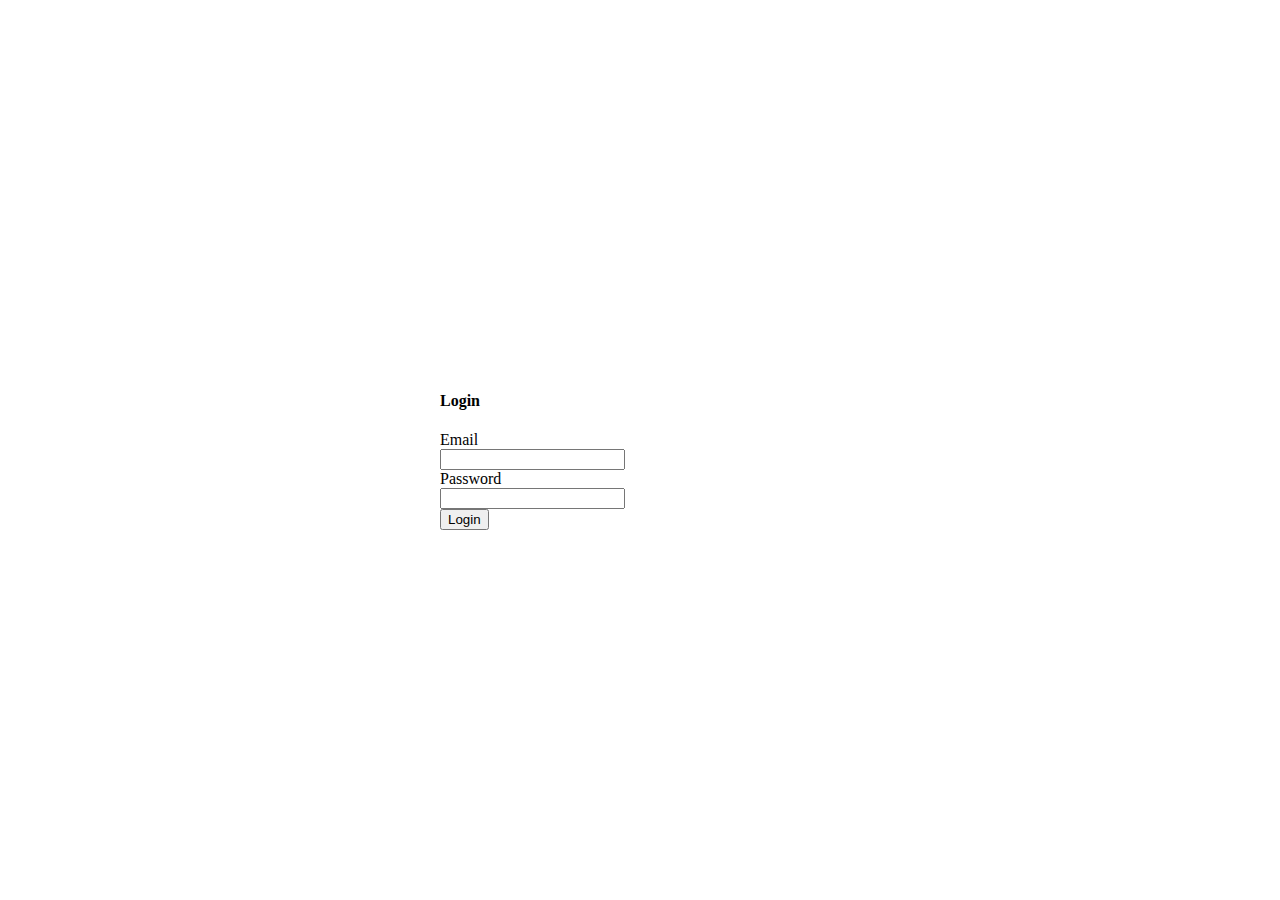
==== Chat Application/login.html @ b1436c38 "implented user login and signup" ====
<!DOCTYPE html>
<html lang="en">
<head>
    <meta charset="UTF-8">
    <meta name="viewport" content="width=device-width, initial-scale=1.0">
    <!-- <link rel="stylesheet" href="styles.css/index.css"> -->
    <!-- link for bootstrap -->
    <link href="https://cdn.jsdelivr.net/npm/bootstrap@5.3.2/dist/css/bootstrap.min.css" rel="stylesheet" integrity="sha384-T3c6CoIi6uLrA9TneNEoa7RxnatzjcDSCmG1MXxSR1GAsXEV/Dwwykc2MPK8M2HN" crossorigin="anonymous">
    <title>Project</title>
    <style>
        body {
        display: flex;
        justify-content: center;
        align-items: center;
        height: 100vh;
        margin: 0;
    }

    .card {
        width: 400px; /* Adjust the width as needed */
    }
    </style>
</head>
<body class="">
    
    <div class="container">
        <div class="card mx-auto">
          <div class="card-header">
            <h4>Login</h4>
          </div>
          <div class="card-body">
            <form action="" method="POST">
                
                <label for="">Email</label>
                <div class="form-group">
                  <input type="email" name="email" id="email" class="form-control">
                </div>
                <label for="">Password</label>
                <div class="form-group">
                  <input type="password" name="password" id="password" class="form-control">
                </div>
              </div>
              <div class="card-footer">
                <button type="button" name="signUp" class="btn btn-primary" onclick="Login()">Login</button>
              </div>

            </form>
        </div>
      </div>
      


    <!-- javascript files -->
    <!-- <script src="https://cdn.jsdelivr.net/npm/bootstrap@5.3.2/dist/js/bootstrap.bundle.min.js" integrity="sha384-C6RzsynM9kWDrMNeT87bh95OGNyZPhcTNXj1NW7RuBCsyN/o0jlpcV8Qyq46cDfL" crossorigin="anonymous"></script> -->
    <script src="jquery.min.js"></script>
    
    <script type="text/javascript">

        function Login(){

            var email = document.getElementById('email').value;
            var password = document.getElementById('password').value;
            // alert(email+pass);
            $.ajax({
              type:'get',
              url: 'myclass.php?email='+email+'&password='+ password + '&type=login'
            }).done(function(data){
              //
              if(data=='success'){
                window.location.replace('chat.html');
              }
              alert(data);
            });

        }
    </script>
</body>
</html>
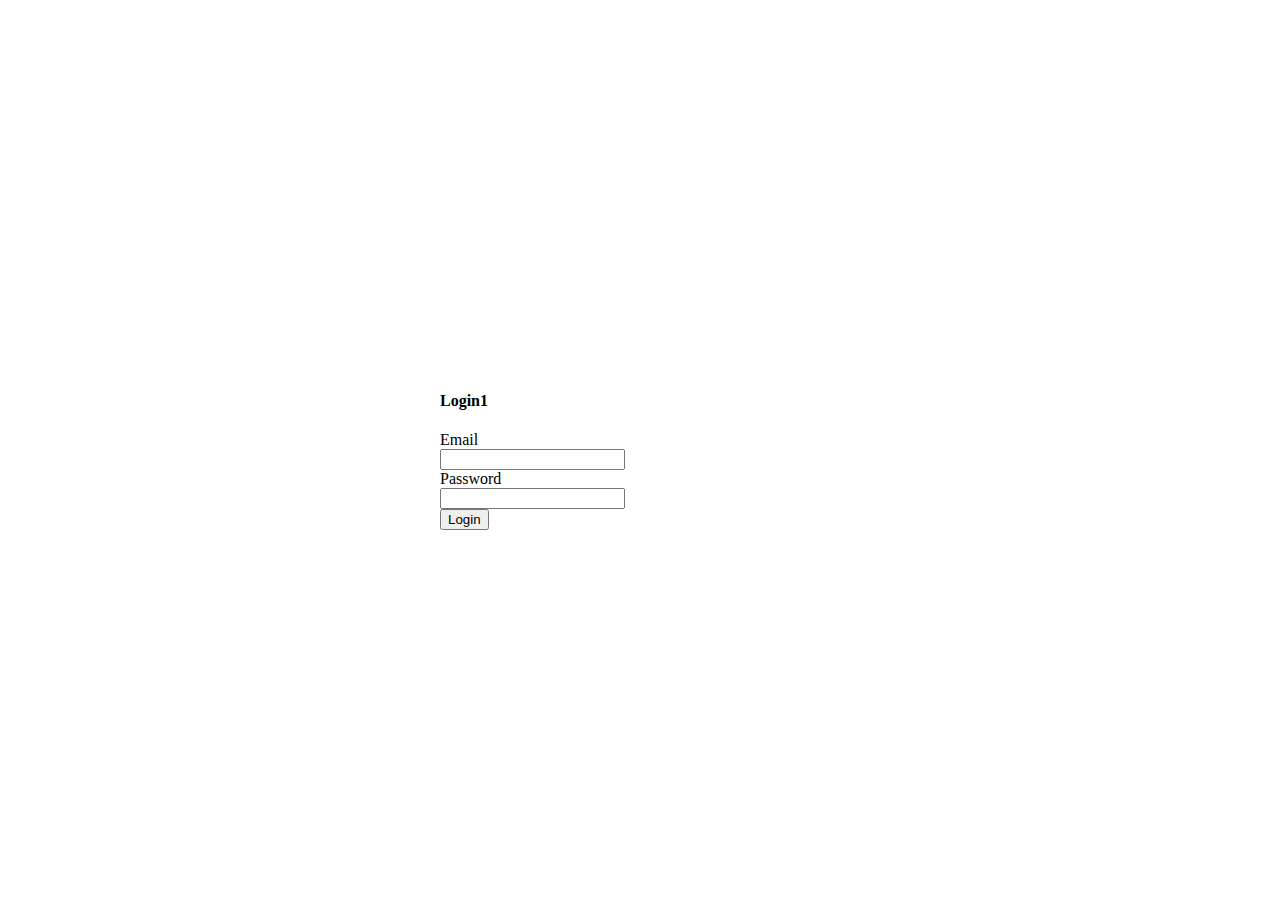
==== commit 25f9255d: "implemented user profile picture upload" ====
--- a/Chat Application/login.html
+++ b/Chat Application/login.html
@@ -26,7 +26,7 @@
     <div class="container">
         <div class="card mx-auto">
           <div class="card-header">
-            <h4>Login</h4>
+            <h4>Login1</h4>
           </div>
           <div class="card-body">
             <form action="" method="POST">
@@ -60,19 +60,23 @@
 
             var email = document.getElementById('email').value;
             var password = document.getElementById('password').value;
-            // alert(email+pass);
+            // alert(email+password);
             $.ajax({
               type:'get',
               url: 'myclass.php?email='+email+'&password='+ password + '&type=login'
             }).done(function(data){
-              //
-              if(data=='success'){
+              // alert(data); 
+              if(data == 6){
                 window.location.replace('chat.html');
+              } else if(data == 5){
+                window.location.replace('upload.php')
+              }else{
+                alert(data); 
               }
-              alert(data);
             });
 
         }
+        
     </script>
 </body>
 </html>